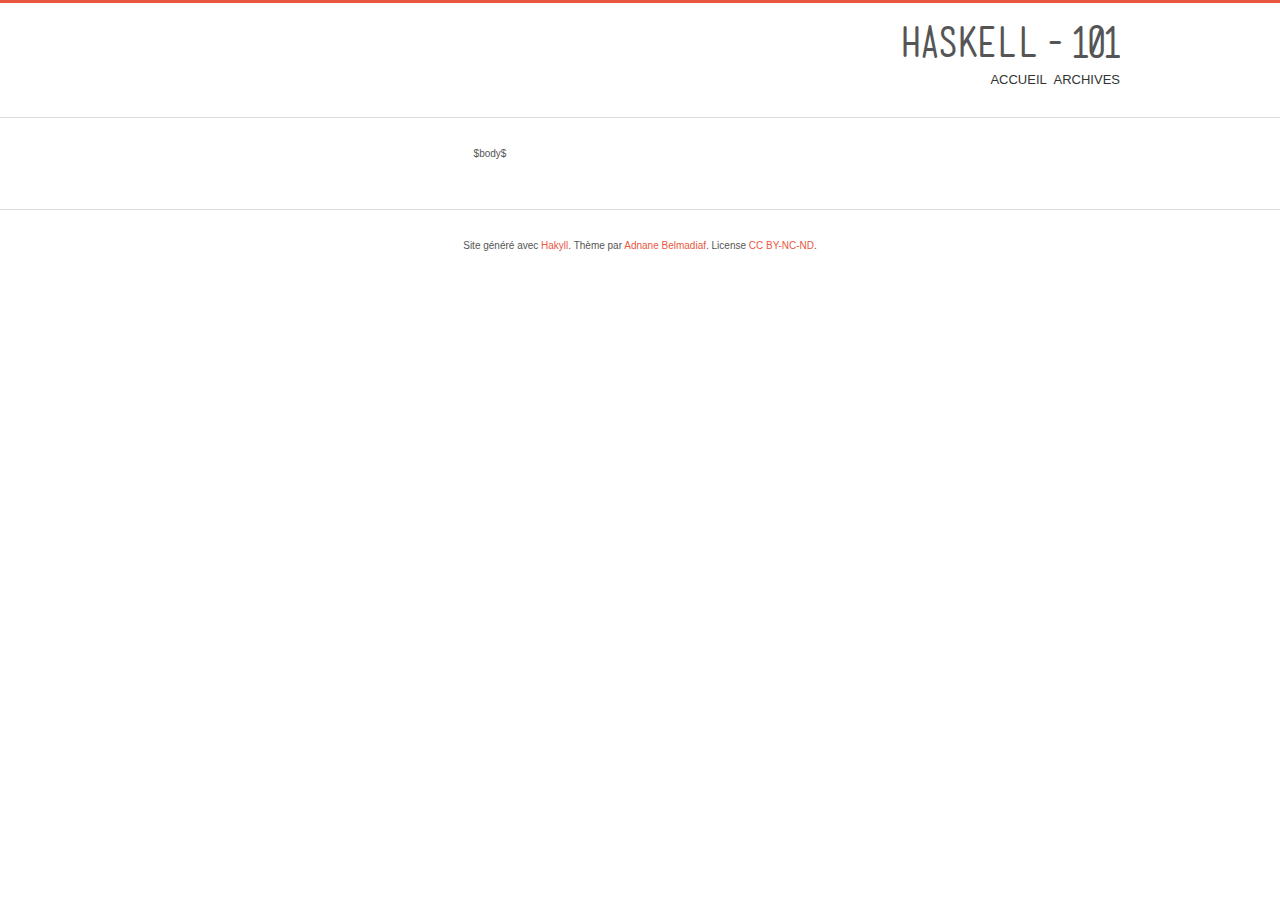
==== templates/default.html @ 19257664 "new article" ====
<?xml version="1.0" encoding="UTF-8"?>
<!DOCTYPE html PUBLIC "-//W3C//DTD XHTML 1.0 Strict//EN"
"http://www.w3.org/TR/xhtml1/DTD/xhtml1-strict.dtd">
<html lang="fr">
    <head>
        <meta http-equiv="Content-Type" content="text/html; charset=UTF-8" />
        <meta name="viewport" content="width=device-width, initial-scale=1.0">
        <meta http-equiv="X-UA-Compatible" content="IE=edge,chrome=1">
        <title>Haskell-101 - $title$</title>
        <link rel="icon" type="image/ico" href="/images/favicon.png">
        <link rel="stylesheet" type="text/css" href="/css/main.css" />
        <link rel="stylesheet" type="text/css" href="/css/mobile.css" />
    </head>
    <body>
        <header id="header">
            <div class="constraint">
                <div class="o">
                    <a href="/"><h1>Haskell-101</h1></a>
                    <div class="nav">
                        <a href="/">Accueil</a>
                        <a href="/archive.html">Archives</a>
                    </div>
                </div>
            </div>                    
        </header>
        <section class="content blog">
            <div class="constraint">
                <div class="posts">
                    $body$
                </div>
                <aside class="sidebar"></aside>               
            </div>
        </section>
        <section id="extras" class="body">
        
        
        </section>
        <footer id="footer">
            <p class="copyright"></p>
            <address id="about" class="vcard body">
                    Site généré avec <a href="http://jaspervdj.be/hakyll">Hakyll</a>. Thème par <a href="https://github.com/daker">Adnane Belmadiaf</a>.

                    <span xmlns:dct="http://purl.org/dc/terms/" href="http://purl.org/dc/dcmitype/Text" property="dct:title" rel="dct:type">License <a rel="license" href="http://creativecommons.org/licenses/by-nc-nd/3.0/">CC BY-NC-ND</a>.
             </span></address><!-- /#about -->

             <p></p>
        </footer>    
        <script>
          (function(i,s,o,g,r,a,m){i['GoogleAnalyticsObject']=r;i[r]=i[r]||function(){
          (i[r].q=i[r].q||[]).push(arguments)},i[r].l=1*new Date();a=s.createElement(o),
          m=s.getElementsByTagName(o)[0];a.async=1;a.src=g;m.parentNode.insertBefore(a,m)
          })(window,document,'script','https://www.google-analytics.com/analytics.js','ga');

          ga('create', 'UA-80968251-1', 'auto');
          ga('send', 'pageview');

        </script>
    </body>
</html>
---- css/main.css ----
body,div,dl,dt,dd,ul,ol,li,h1,h2,h3,h4,h5,h6,pre,form,fieldset,input,textarea,p,blockquote,th,td{margin:0;padding:0;}table{border-collapse:collapse;border-spacing:0;}fieldset,img{border:0;}address,caption,cite,code,dfn,th,var{font-style:normal;font-weight:normal;}ol,ul{list-style:none;}caption,th{text-align:left;}h1,h2,h3,h4,h5,h6{font-size:100%;font-weight:normal;}q:before,q:after{content:'';}abbr,acronym{border:0;}
section, article, header, footer, nav, aside, hgroup{
    display:block;
    zoom:1;
}

@font-face {
    font-family: 'MenschRegular';
    src: url('/fonts/mensch-wf.eot');
    src: url('/fonts/mensch-wf.eot?#iefix') format('embedded-opentype'),
         url('/fonts/mensch-wf.woff') format('woff'),
         url('/fonts/mensch-wf.ttf') format('truetype'),
         url('/fonts/mensch-wf.svg#MenschMenschRegular') format('svg');
    font-weight: normal;
    font-style: normal;
}

/* - 0.0. - SECTIONS
---------------------------------------------- */
#header,
#blog,
#footer,
section.content,
section.article{
    padding:5em 0;
    overflow:hidden;
    border-top:1px solid #ddd;
}
h1.title,
h2.title{
    text-transform:uppercase;
    font-weight:800;
    font-size:6.5em;
    letter-spacing:-0.07em;
    color:#555;
    margin-bottom:0px;
    text-align:center;
}
p.subtitle{
    color:#999;
    font-size:2.3em;
    margin:0 0 3em 0;
}
p.subtitle a{
    font-weight:400;
    color:#e9573f;
}


    /* - 0.0. - SIDEBAR
    ------------------------------------------ */
    aside.sidebar{
        width:270px;
        float:right;
        text-align:left;
        margin:0 0 0 15px;
    }
    aside.sidebar ul{
        margin:0 0 3em 0;
    }
    aside.sidebar ul li{
        list-style:none;
        font-size:1.4em;
    }
    aside.sidebar ul.post-list li{
    }
    aside.sidebar ul.post-list li:last-child{
        border-bottom:none;
    }

    /* - 0.0. - INTRODUCTION
    ------------------------------------------ */
    #header{
        padding-bottom:0px;
        overflow:visible;
        border-top:none;
        padding-top: 10px;
    }

    #header .o{
        overflow: auto;
    }

    #header .o h1 {
        font-family: "MenschRegular";
        text-align: right;
        text-transform: uppercase;
        font-weight: normal;
        font-size: 42px;
        letter-spacing: -1px;
        margin-top: 10px;
        margin-bottom: 10px;
    }

    #header h1 span.red {
        color: #DE3F1C;
    }

    #header .nav {
        text-transform: uppercase;
        word-spacing: 4px;
        text-align: right;
        float: right;
        margin-bottom: 30px;
    }

    #header .nav a {
        text-decoration: none;
        color: #333;
        padding-top: 3px;
        font-size: 13px;
    }

    #header .nav a:hover {
        text-decoration: underline;
        color: rgb(233, 87, 63);
    }

    .branding .avatar{
        background:url(https://www.gravatar.com/avatar/b502021b659b0ea548b723e3b73e94d2?size=250);
        display:block;
        margin:0 auto;
        margin-bottom: 10px;
        width:250px;
        height:250px;
        border-radius: 50%;
        -moz-border-radius: 50%;
    }

    .branding .avatar:hover{
        cursor:pointer;
    }

    .branding .introduction{
        font-weight:700;
        font-size:4em;
        color:#e9573f;
        letter-spacing:-0.03em;
        margin:0 0 0 0;
        text-align: center;
    }
    .branding .strapline{
        font-size:3em;
        max-width:1000px;
        margin:0 auto 1em auto;
    }
    .branding .strapline a{
        color:#e9573f;
        font-weight:500;
    }

    /* - 0.0. - BLOG
    ------------------------------------------ */
    section.content.blog{
        padding-top:3em;
    }
    .posts {
        float:left;
        width: 660px;
    }
    article{
        text-align:left;
        overflow:hidden;
        border-bottom:3px solid #eee;
        padding: 0 0 15px 0;
        margin: 15px 0 0 0;
    }
    article:last-child{
        border-bottom:none;
    }
    article.single{
        border-bottom:none;
    }
    article time{
        font-size:1.3em;
        margin:0 0 2em 0;
        display:block;
        color:#999;
    }
    article img{
        max-width:100%;
        display:block;
        border-radius:3px;
        -moz-border-radius:3px;
        -webkit-border-radius:3px;
        margin:0px;
        padding:1em 0;
    }
    article .thumbnail-container{
        position:relative;
        max-width:850px;
        margin:0 0 1em 0;
    }
    article img.attachment-post-thumbnail{
        max-width:100%;
        padding:0px;
        border:none;
    }
    article h1.blog-title,
    article h2.blog-title{
        margin-top:0px;
        margin-bottom:0.3em;
        font-weight:300;
        color:#e9573f;
    }
    article .thumbnail-container h1.blog-title,
    article .thumbnail-container h2.blog-title{
        margin-bottom:0px;
        padding:0.5em 0.8em 0 0;
        position:absolute;
        left:0px;
        bottom:0px;
        border-radius:0px 3px 0px 0px;
        -moz-border-radius:0px 3px 0px 0px;
        -webkit-border-radius:0px 3px 0px 0px;
        background:#fff;
    }
    article h1.blog-title a,
    article h2.blog-title a{
        color:#e9573f;
        font-weight:300;
    }
    article h1.blog-title a:hover,
    article h2.blog-title a:hover{
        font-weight:300;
        text-decoration:underline;
    }
    article h1.blog-title{font-size:4em;}
    article h2.blog-title{font-size:3.5em;}
    article p,
    article li{
        font-size:1.6em;
        line-height:1.8em;
        color:#666;
    }
    article p.caption {
        font-size: 1.2em;
    }
    article #comments-form{
        border-top:1px solid #ddd;
        margin:3em 0 0 0;
        padding:3em 0 0 0;
    }
    article #comments-form .two-columns{
        -moz-column-count:2;
        -moz-column-gap:3em;
        -webkit-column-count:2;
        -webkit-column-gap:3em;
        column-count:2;
        column-gap:3em;
        margin:0 0 3em 0;
        overflow:visible;
    }
    article #comments-form input,
    article #comments-form textarea{
        margin-bottom:2.5em;
        padding:0.7em;
    }
    article #comments-form input{
        margin-bottom:0em;
    }
    article #comments-form textarea{
        width:100%;
        height:200px;
    }
    article .comments{
        padding-top:3.5em;
        margin-top:5em;
        border-top:1px solid #ddd;
    }
    article .comments h2{
    }

    ul.books{
        overflow:hidden;
        margin: 0;
        margin-top: 25px;
    }

    ul.books li{
        padding:3px;
        background:#fff;
        margin:0 30px 30px 0;
        list-style:none;
        float:left;
        width:262px;
        border:1px solid #ddd;
        border-radius:3px;
        -moz-border-radius:3px;
        -webkit-border-radius:3px;
    }

    ul.books li:hover{
        background:#e9573f;
        border:1px solid #e9573f;
        transition:all 0.2s;
        -moz-transition:all 0.2s;
        -webkit-transition:all 0.2s;
    }

    ul.books li:first-child{
        margin-left:45px;
    }

    ul.books li.last{
        margin-right:0px;
    }

    ul.books li img{
        width:100%;
        background:#fafafa;
        border:none;
        outline:none;
        margin:0px;
        display:block;
        border-radius:2px;
        -moz-border-radius:2px;
        -webkit-border-radius:2px;
        height: 320px;
    }

    .others {
        list-style-type: circle;
    }
    .others li {
        padding-left: 15px;
    }

/* - 0.0. - FOOTER
---------------------------------------------- */
#footer{
    background:#fff;
    padding-bottom:30px;
    padding-top:30px;
}

#footer .copyright{
    font-size:1.2em;
    font-weight:600;
    font-style:italic;
    color:#999;
    margin: 0;
    padding: 0;
}


/* - 0.0. - GLOBAL
---------------------------------------------- */
body{
    font-family:"Open Sans","Helvetica","Arial";
    font-weight:300;
    font-size:62.5%;
    text-align:center;
    color:#555;
    border-top:3px solid #e9573f;
}

.constraint{
    width:960px;
    margin:0 auto;
}

    /* - 0.0. - TYPOGRAPHY
    ------------------------------------------ */
    ::selection {
        background:#555;
        color:#fff;
    }
    ::-moz-selection {
        background:#555;
        color:#fff;
    }
    h1, h2, h3, h4, h5, h6{
        font-family:"Open Sans","Helvetica","Arial";
        font-weight:300;
        margin:0.2em 0 0.5em 0;
        color:#555;
    }
    h1 a, h2 a, h3 a, h4 a{
        color:#555;
    }
    h1{font-size:3.2em;}
    h2{font-size:2.6em;}
    h3{font-size:2.2em;}
    h4{font-size:1.8em;}
    h5{font-size:1.6em;}
    h6{font-size:1.4em;}
    p{
        color:#555;
        margin:0 0 1em 0;
        line-height:1.8em;
        font-size:1.6em;
    }
    a{
        color:#e9573f;
        font-weight:400;
        text-decoration:none;
    }
    a:hover{
        color:#d44a34;
        text-decoration:underline;
    }
    strong{font-weight:600;}
    em{font-weight:300; font-style:italic;}
    i{font-style:italic;}
    b{font-weight:600;}

    ul{
        margin-left: 15px;
        margin-bottom: 1em;
    }
    ul li{
        list-style:disc inside;
        line-height:1.5em;
    }

    hr {
        border: 1px solid #EEE;
        margin-bottom: 1em;
    }

    pre {
        display: block;
        background-color: #383A3F;
        padding: 10px;
        text-shadow: 0 1px 1px rgba(0, 0, 0, 0.2);
        color: #9C9FA7;
        margin-bottom: 16px;
        font-family: Lucida Console,Monaco,Andale Mono,"MS Gothic",monospace;
        font-size: 14px;
        -moz-border-radius: 5px;
        -webkit-border-radius: 5px;
        -o-border-radius: 5px;
        border-radius: 5px;
        vertical-align: baseline;
        overflow: hidden;
    }
    code {
        background-color: #383A3F;
        color: #9C9FA7; 
        text-shadow: 0 1px 1px rgba(0, 0, 0, 0.2);
        padding: 2px;
        border-radius: 5px;
        vertical-align: baseline;
    }
    /* - 0.0. - PRINT
    ---------------------------------------------- */
    @media print {
        * { background: transparent !important; color: black !important; text-shadow: none !important; filter:none !important;
        -ms-filter: none !important; } /* Black prints faster: sanbeiji.com/archives/953 */
        a, a:visited { color: #444 !important; text-decoration: underline; }
        a[href]:after { content: " (" attr(href) ")"; }
        abbr[title]:after { content: " (" attr(title) ")"; }
        .ir a:after, a[href^="javascript:"]:after, a[href^="#"]:after { content: ""; }  /* Don't show links for images, or javascript/internal links */
        pre, blockquote { border: 1px solid #999; page-break-inside: avoid; }
        thead { display: table-header-group; } /* css-discuss.incutio.com/wiki/Printing_Tables */
        tr, img { page-break-inside: avoid; }
        @page { margin: 0.5cm; }
        p, h2, h3 { orphans: 3; widows: 3; }
        h2, h3{ page-break-after: avoid; }
    }

h1.blog-title a,
h2.blog-title a{
        color:#e9573f;
        font-weight:300;
    }

h1.blog-title a:hover,
h2.blog-title a:hover{
        font-weight:300;
        text-decoration:underline;
    }

h1.blog-title{font-size:2em;}
 h2.blog-title{font-size:1.5em;}

div.tag {
    font-size: 1.5em;
}
div.tag a {
 color: rgb(233, 87, 63);
 margin-right: 4px 
}

blockquote {
 font-size: 1.8em;
 margin-bottom: 10px;
 font-style:italic;
}

ol, ul {
  list-style-position:inside;
  margin-bottom: 10px;

}

ol { 
  list-style-type: upper-roman; 

}

div.note {
  padding: 10px;
  background-color: #efefef;
  margin-bottom: 10px;
}

div.note p.admonition-title {
    font-size: 1.8em;
    font-weight: bold;
}
---- css/mobile.css ----
/* - MOBILE STYLES
---------------------------------------------- */

/* 4.Tablet landscape / low resolution */
@media only screen and (min-width: 870px) and (max-width: 1170px){

    .constraint{ width:870px; }
    .posts {
        float:none;
        width:auto;
    }

    article p,
    article li{ font-size:1.5em; }
    article h1.blog-title{font-size:3em;}
    article h2.blog-title{font-size:3em;}
    ul.books li:first-child{margin-left:0;}
    ul.books li.last{margin-right: 0;}
}


/* 2. Mobile Landscape Size to Tablet Portrait (devices and browsers) */
@media only screen and (min-width: 570px) and (max-width: 869px){

    body{font-size:0.5em;}
    #header div.nav{
        display:block;
        width:90%;
        margin: 0 auto;
        margin-bottom: 15px;
    }
    .constraint{width:570px;}
    .posts {
        float:none;
        width:auto;
    }
    aside.sidebar{display:none;}
    ul.books li:first-child{margin-left:0;}
    ul.books li.last{margin-right:0px;}
    ul.books li:nth-child(even) {margin-right: 0px;}
}


/* 1. Mobile Portrait Size to Mobile Landscape Size (devices and browsers) */
@media only screen and (max-width: 569px){

    body{font-size:0.5em;}
    .constraint{width:90%;}
    .posts {
        float:none;
        width:auto;
    }

    .branding .introduction{font-size:2.5em;}
    .branding .strapline{font-size:2em;}

    #header .o h1{ text-align: center; font-size: 30px;}

    #header .nav{
        display:block;
        width:95%;
        margin: 0 auto;
        text-align: center;
        margin-bottom: 30px;
        float: none;
    }

    aside.sidebar{display:none;}
    article h1.blog-title{font-size:3em;}
    article h2.blog-title{font-size:2.5em;}
    article img.attachment-post-thumbnail{
        display:none;
    }
    article h1.blog-title,
    article h2.blog-title{
        display:block;
        position:relative;
    }
    ul.books li{float:none;margin:0 auto !important;margin-bottom:20px !important;}
}
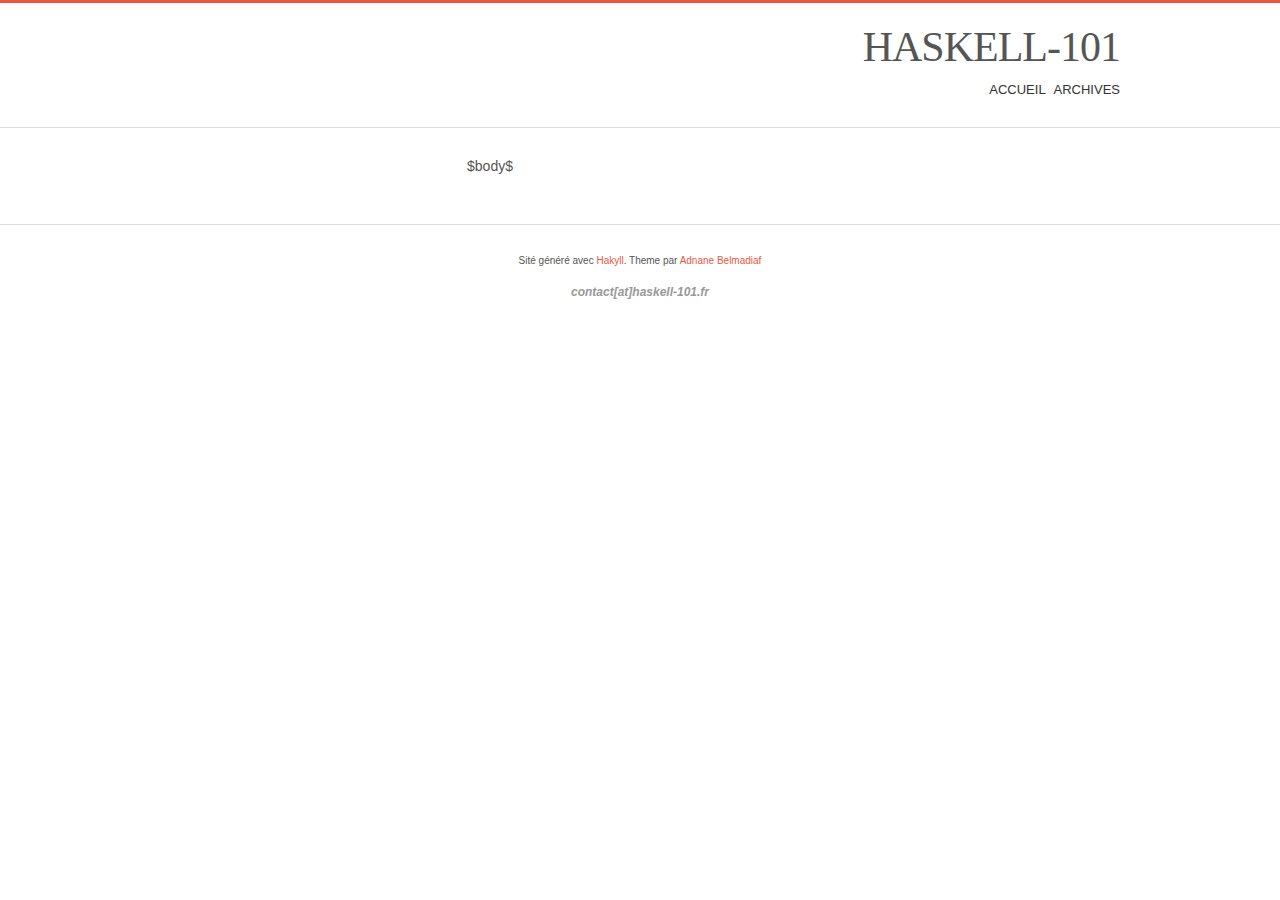
==== commit 7d5555a3: "new posts + sitemap" ====
--- a/templates/default.html
+++ b/templates/default.html
@@ -1,59 +1,67 @@
-<?xml version="1.0" encoding="UTF-8"?>
-<!DOCTYPE html PUBLIC "-//W3C//DTD XHTML 1.0 Strict//EN"
-"http://www.w3.org/TR/xhtml1/DTD/xhtml1-strict.dtd">
-<html lang="fr">
-    <head>
-        <meta http-equiv="Content-Type" content="text/html; charset=UTF-8" />
-        <meta name="viewport" content="width=device-width, initial-scale=1.0">
-        <meta http-equiv="X-UA-Compatible" content="IE=edge,chrome=1">
-        <title>Haskell-101 - $title$</title>
-        <link rel="icon" type="image/ico" href="/images/favicon.png">
-        <link rel="stylesheet" type="text/css" href="/css/main.css" />
-        <link rel="stylesheet" type="text/css" href="/css/mobile.css" />
-    </head>
-    <body>
-        <header id="header">
-            <div class="constraint">
-                <div class="o">
-                    <a href="/"><h1>Haskell-101</h1></a>
-                    <div class="nav">
-                        <a href="/">Accueil</a>
-                        <a href="/archive.html">Archives</a>
-                    </div>
-                </div>
-            </div>                    
-        </header>
-        <section class="content blog">
-            <div class="constraint">
-                <div class="posts">
-                    $body$
-                </div>
-                <aside class="sidebar"></aside>               
-            </div>
-        </section>
-        <section id="extras" class="body">
-        
-        
-        </section>
-        <footer id="footer">
-            <p class="copyright"></p>
-            <address id="about" class="vcard body">
-                    Site généré avec <a href="http://jaspervdj.be/hakyll">Hakyll</a>. Thème par <a href="https://github.com/daker">Adnane Belmadiaf</a>.
+<!DOCTYPE html>
+<html lang="en">
+<head>
+    <title>Haskell-101 - $title$</title>
+        <meta charset="utf-8" />
+     <meta name="description" content="">
+    <meta name="keywords" content="" />
+    <meta name="viewport" content="width=device-width, initial-scale=1.0"/>
+    <meta http-equiv="X-UA-Compatible" content="IE=edge,chrome=1">
 
-                    <span xmlns:dct="http://purl.org/dc/terms/" href="http://purl.org/dc/dcmitype/Text" property="dct:title" rel="dct:type">License <a rel="license" href="http://creativecommons.org/licenses/by-nc-nd/3.0/">CC BY-NC-ND</a>.
-             </span></address><!-- /#about -->
+        <link rel="shortcut icon" href="/favicon.ico"/>
+        <link rel="stylesheet" href="/css/main.css" media="all" />
+        <link rel="stylesheet" href="/css/mobile.css" media="all" />
+        <link href="https://fonts.googleapis.com/css?family=Open+Sans:400italic,700italic,300italic,600italic,400,600,700,800' rel='stylesheet' type='text/css">
+        <!--[if IE]>
+                <script src="https://html5shiv.googlecode.com/svn/trunk/html5.js"></script><![endif]-->      
 
-             <p></p>
-        </footer>    
-        <script>
-          (function(i,s,o,g,r,a,m){i['GoogleAnalyticsObject']=r;i[r]=i[r]||function(){
-          (i[r].q=i[r].q||[]).push(arguments)},i[r].l=1*new Date();a=s.createElement(o),
-          m=s.getElementsByTagName(o)[0];a.async=1;a.src=g;m.parentNode.insertBefore(a,m)
-          })(window,document,'script','https://www.google-analytics.com/analytics.js','ga');
+</head>
 
-          ga('create', 'UA-80968251-1', 'auto');
-          ga('send', 'pageview');
+<body id="index" class="home">
+  <header id="header">
+     <div class="constraint">
+       <div class="o"> 
 
+   <a href="/"><h1>Haskell-101</h1></a>
+
+    <div class="nav">
+                    <a href="/">Accueil</a>
+              <a href="/archive.html">Archives</a>
+
+           </div>
+         </div>
+         </div>
+         </header><!-- /#banner -->
+
+<section class="content blog">
+
+<div class="constraint">
+<div class="posts">
+  $body$
+</div>
+</div>
+<aside class="sidebar"></aside>
+</section>
+
+    <footer id="footer">
+    <p class="copyright">
+                <address id="about" class="vcard body">
+                    Sité généré avec <a target="blank" href="https://jaspervdj.be/hakyll/">Hakyll</a>. Theme par <a  target="blank" href="https://github.com/daker">Adnane Belmadiaf</a>                    
+             </address><!-- /#about -->
+
+       </p>
+       <p class="copyright">contact[at]haskell-101.fr</p>
+        </footer><!-- /#contentinfo -->
+<script>
+    if("127.0.0.1" !== window.location.hostname){
+      (function(i,s,o,g,r,a,m){i['GoogleAnalyticsObject']=r;i[r]=i[r]||function(){
+        (i[r].q=i[r].q||[]).push(arguments)},i[r].l=1*new Date();a=s.createElement(o),
+        m=s.getElementsByTagName(o)[0];a.async=1;a.src=g;m.parentNode.insertBefore(a,m)
+        })(window,document,'script','https://www.google-analytics.com/analytics.js','ga');
+
+        ga('create', 'UA-80968251-1', 'auto');
+        ga('send', 'pageview');
+    }          
         </script>
-    </body>
+</body>
 </html>
--- a/css/main.css
+++ b/css/main.css
@@ -1,18 +1,12 @@
-body,div,dl,dt,dd,ul,ol,li,h1,h2,h3,h4,h5,h6,pre,form,fieldset,input,textarea,p,blockquote,th,td{margin:0;padding:0;}table{border-collapse:collapse;border-spacing:0;}fieldset,img{border:0;}address,caption,cite,code,dfn,th,var{font-style:normal;font-weight:normal;}ol,ul{list-style:none;}caption,th{text-align:left;}h1,h2,h3,h4,h5,h6{font-size:100%;font-weight:normal;}q:before,q:after{content:'';}abbr,acronym{border:0;}
+body,div,dl,dt,dd,ul,ol,li,h1,h2,h3,h4,h5,h6,pre,form,fieldset,input,textarea,p,blockquote,th,td{
+    margin:0;padding:0;
+    font-family: Helvetica, arial, sans-serif;
+    font-size: 14px;
+}
+    table{border-collapse:collapse;border-spacing:0;}fieldset,img{border:0;}address,caption,cite,code,dfn,th,var{font-style:normal;font-weight:normal;}ol,ul{list-style:none;}caption,th{text-align:left;}h1,h2,h3,h4,h5,h6{font-size:100%;font-weight:normal;}q:before,q:after{content:'';}abbr,acronym{border:0;}
 section, article, header, footer, nav, aside, hgroup{
     display:block;
     zoom:1;
-}
-
-@font-face {
-    font-family: 'MenschRegular';
-    src: url('/fonts/mensch-wf.eot');
-    src: url('/fonts/mensch-wf.eot?#iefix') format('embedded-opentype'),
-         url('/fonts/mensch-wf.woff') format('woff'),
-         url('/fonts/mensch-wf.ttf') format('truetype'),
-         url('/fonts/mensch-wf.svg#MenschMenschRegular') format('svg');
-    font-weight: normal;
-    font-style: normal;
 }
 
 /* - 0.0. - SECTIONS
@@ -229,12 +223,9 @@
     article h2.blog-title{font-size:3.5em;}
     article p,
     article li{
-        font-size:1.6em;
-        line-height:1.8em;
+        font-size:14px;
+        line-height:1.6em;
         color:#666;
-    }
-    article p.caption {
-        font-size: 1.2em;
     }
     article #comments-form{
         border-top:1px solid #ddd;
@@ -420,29 +411,19 @@
     }
 
     pre {
-        display: block;
-        background-color: #383A3F;
-        padding: 10px;
-        text-shadow: 0 1px 1px rgba(0, 0, 0, 0.2);
-        color: #9C9FA7;
-        margin-bottom: 16px;
-        font-family: Lucida Console,Monaco,Andale Mono,"MS Gothic",monospace;
-        font-size: 14px;
-        -moz-border-radius: 5px;
-        -webkit-border-radius: 5px;
-        -o-border-radius: 5px;
-        border-radius: 5px;
-        vertical-align: baseline;
-        overflow: hidden;
-    }
-    code {
-        background-color: #383A3F;
-        color: #9C9FA7; 
-        text-shadow: 0 1px 1px rgba(0, 0, 0, 0.2);
-        padding: 2px;
-        border-radius: 5px;
-        vertical-align: baseline;
-    }
+  background-color: #f8f8f8;
+  border: 1px solid #cccccc;
+  font-size: 13px;
+  line-height: 19px;
+  overflow: auto;
+  padding: 6px 10px;
+  border-radius: 3px;
+margin: 15px 0;}
+  pre code, pre tt {
+    background-color: transparent;
+    border: none; }
+
+
     /* - 0.0. - PRINT
     ---------------------------------------------- */
     @media print {
@@ -484,10 +465,14 @@
 }
 
 blockquote {
- font-size: 1.8em;
- margin-bottom: 10px;
- font-style:italic;
-}
+  border-left: 4px solid #dddddd;
+  padding: 0 15px;
+  color: #777777; 
+margin: 15px 0;);}
+  blockquote > :first-child {
+    margin-top: 0; }
+  blockquote > :last-child {
+    margin-bottom: 0; }
 
 ol, ul {
   list-style-position:inside;
@@ -510,4 +495,18 @@
     font-size: 1.8em;
     font-weight: bold;
 }
-
+code, tt {
+  margin: 0 2px;
+  padding: 0 5px;
+  white-space: nowrap;
+  border: 1px solid #eaeaea;
+  background-color: #f8f8f8;
+  border-radius: 3px; }
+
+pre code {
+  margin: 0;
+  padding: 0;
+  white-space: pre;
+  border: none;
+  background: transparent; }
+
